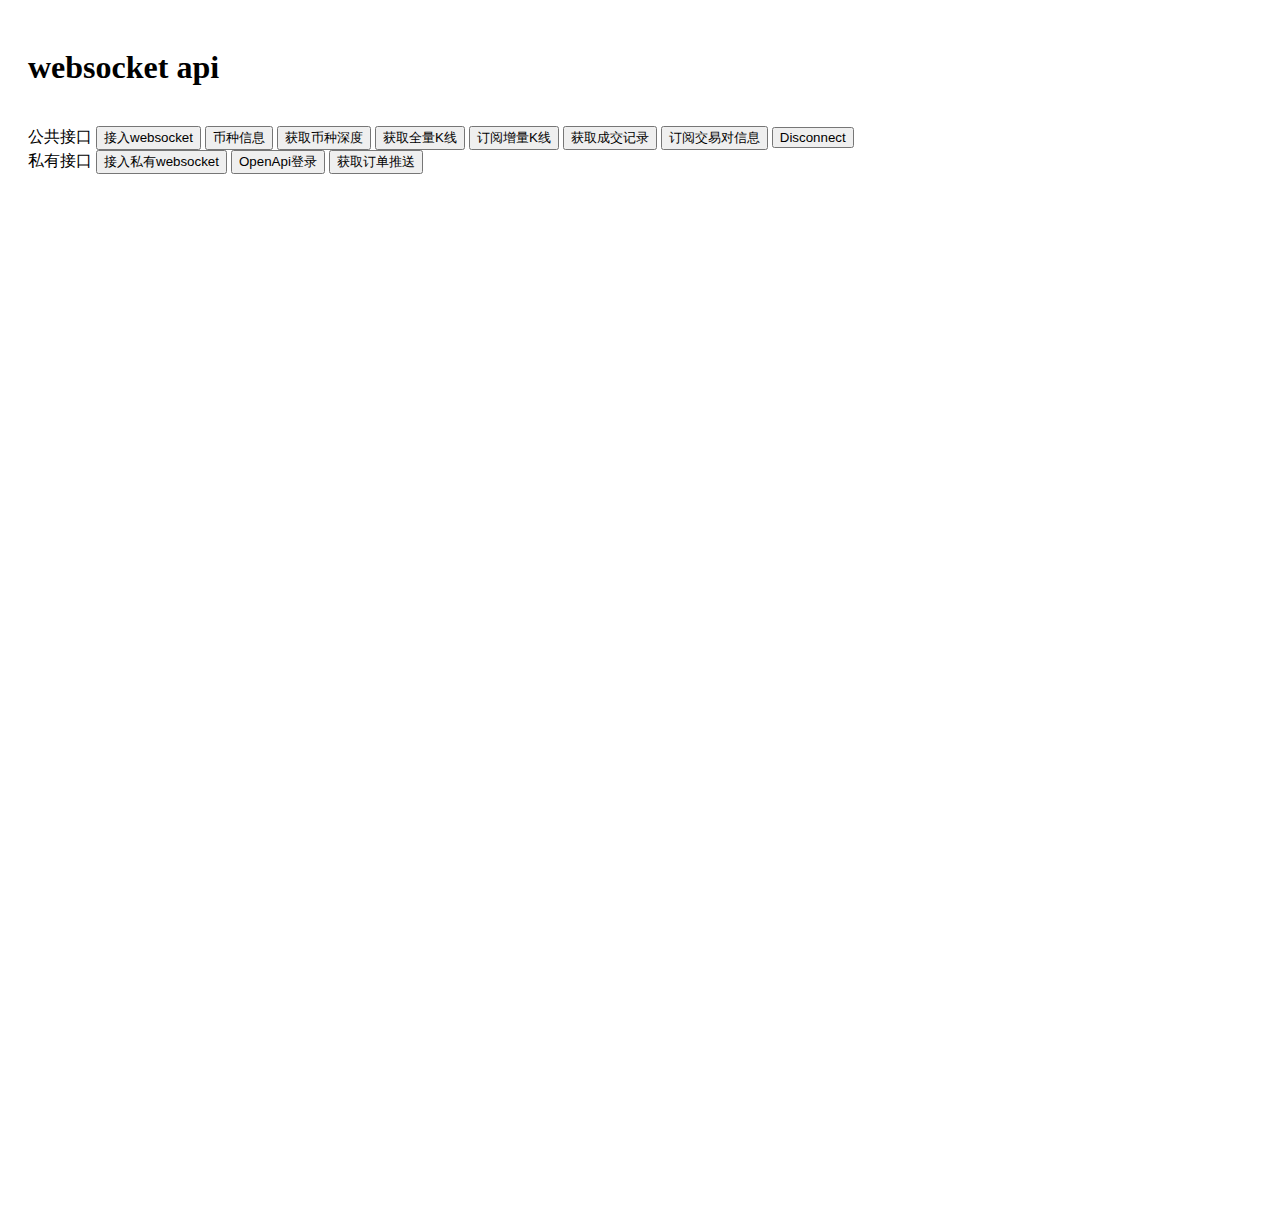
==== websocket/example/index.html @ 6285b8a4 "websocket api" ====
<!DOCTYPE html>
<html>
    <head>
        <meta http-equiv="Content-Type" content="text/html; charset=UTF-8">
        <title>websocket api</title>
        <script src="https://libs.baidu.com/jquery/1.8.3/jquery.min.js"></script>
        <script type="text/javascript" src="socket.io.js"></script>
        <style>
            body {
                padding: 20px;
            }

            #console {
                height: 1024px;
                width: 2500px;
                overflow: auto;
            }

            .username-msg {
                color: orange;
            }

            .connect-msg {
                color: green;
            }

            .disconnect-msg {
                color: red;
            }

            .send-msg {
                color: #888
            }
        </style>
    </head>
    <body>
        <h1>websocket api</h1>
        <br/>
        <div class="well form-inline" onsubmit="return false;">
            <span>公共接口</span>
            <button type="button" onClick="connection()" class="btn">接入websocket</button>
            <button type="button" onClick="getSymbol()" class="btn">币种信息</button>
            <button type="button" onClick="getDepth()" class="btn">获取币种深度</button>
            <button type="button" onClick="getKline()" class="btn">获取全量K线</button>
            <button type="button" onClick="subKline()" class="btn">订阅增量K线</button>
            <button type="button" onClick="getDeal()" class="btn">获取成交记录</button>
            <button type="button" onClick="subSymbol()" class="btn">订阅交易对信息</button>
            <button type="button" onClick="sendDisconnect()" class="btn">Disconnect</button>
        </div>
        <div class="well form-inline" onsubmit="return false;">
            <span>私有接口</span>
            <button type="button" onClick="personalConnection()" class="btn">接入私有websocket</button>
            <button type="button" onClick="login()" class="btn">OpenApi登录</button>
            <button type="button" onclick="getTriggerOrders()" class="btn">获取订单推送</button>
        </div>
        <div id="console" class="well"></div>
    </body>
    <script type="text/javascript">
        var socket

        function connection() {
            socket = io('wss://www.mxc.com', {
                transports: ['websocket', 'polling'],
                timeout: 60000,
                reconnectionDelay: 500
            });
            socket.on('connect', function () {
                output('<span class="connect-msg">连接成功</span>');
            });

            socket.on('rs.symbol', function (data) {
                output('币种信息<span class="username-msg">' + JSON.stringify(data) + ' </span>');
            });
            socket.on('rs.depth', function (data) {
                output('币种深度信息<span class="username-msg">' + JSON.stringify(data) + '</span>');
            });
            socket.on('rs.kline', function (data) {
                output('全量K线数据<span class="username-msg">' + JSON.stringify(data) + '</span>');
            });
            socket.on('push.kline', function (data) {
                output('增量K线数据<span class="username-msg">' + JSON.stringify(data) + '</span>');
            });
            socket.on('rs.deal', function (data) {
                output('成交记录<span class="username-msg">' + JSON.stringify(data) + '</span>');
            })

            socket.on('push.symbol', function (data) {
                output('交易信息<span class="username-msg">' + JSON.stringify(data) + '</span>');
            })
            socket.on('rs.trigger.orders', function (data) {
                output('交易信息<span class="username-msg">' + JSON.stringify(data) + '</span>');
            })
            socket.on('disconnect', function () {
                output('<span class="disconnect-msg">The client has disconnected! </span>');
            });
        }

        var personalSocket

        function personalConnection() {
            personalSocket = io('ws://127.0.0.1:8600', {
                transports: ['websocket', 'polling'],
                timeout: 60000,
                reconnectionDelay: 500
            });
            personalSocket.on('connect', function () {
                output('<span class="connect-msg">登录成功</span>');
            });
            personalSocket.on('disconnect', function () {
                output('<span class="disconnect-msg">The personal client has disconnected! </span>');
            });
        }


        function sendDisconnect() {
            socket.disconnect();
        }

        var a = true;

        function getSymbol() {
            socket.emit('get.symbol', {"symbol": "ETH_USDT"});
        }

        function getDepth() {
            socket.emit('get.depth', {"symbol": "VDS_USDT"});
        }

        function getKline() {
            socket.emit("get.kline", {
                "symbol": "VDS_USDT",
                "interval": "Min30",
                "start": 1561107500000,
                "end": 1561453160000
            });
        }

        function subKline() {
            socket.emit("sub.kline", {"symbol": "VDS_USDT", "interval": "Min30"});
        }

        function getDeal() {
            socket.emit("get.deal", {"symbol": "VDS_USDT"});
        }

        function subSymbol() {
            socket.emit('sub.symbol', {"symbol": "VDS_USDT"});
        }

        function getTriggerOrders() {
            socket.emit('get.trigger.orders', {"symbol": "FDS_USDT", "token": "757f589b7026e7565546585ac3b28490"})
        }

        function login() {
            personalSocket.emit('sub.personal', {
                "api_key": "mxcD0VxnC0KnJnZbSE",
                "sign": "b8d2ff6432798ef858782d7fd109ab41",
                "req_time": "1561433613583"
            });
        }

        function output(message) {
            var element = $("<div>" + message + "</div>");
            $('#console').append(element);
            $("#console").scrollTop($('#console')[0].scrollHeight);
        }
    </script>
</html>
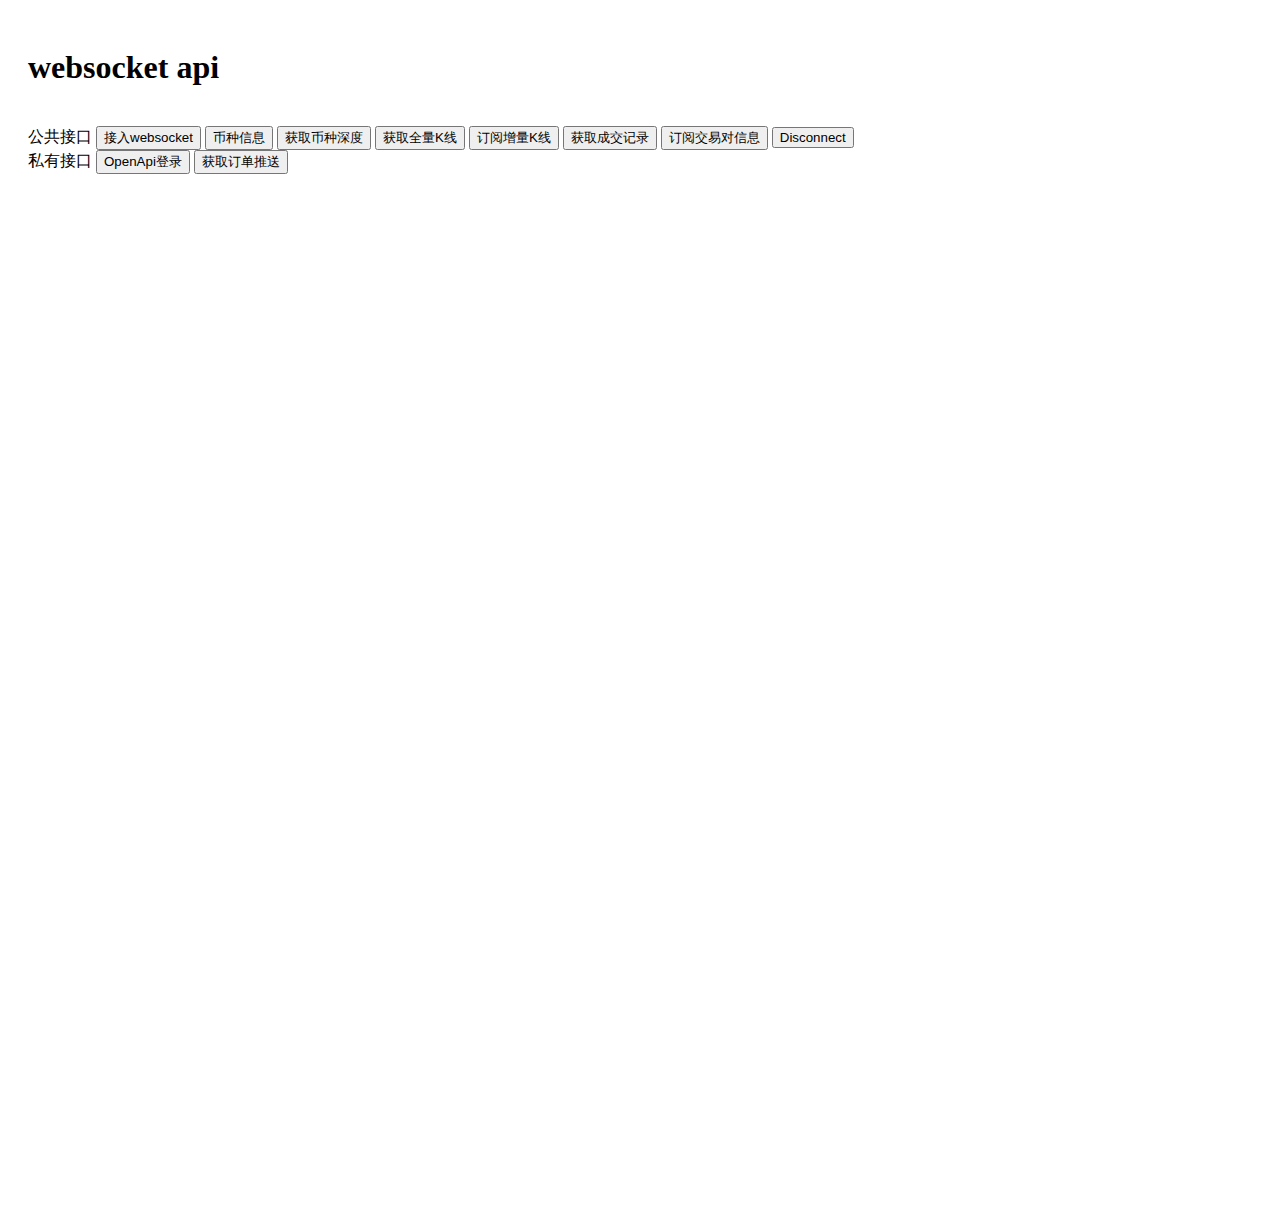
==== commit 7eaaa884: "remove coin introduce" ====
--- a/websocket/example/index.html
+++ b/websocket/example/index.html
@@ -49,7 +49,6 @@
         </div>
         <div class="well form-inline" onsubmit="return false;">
             <span>私有接口</span>
-            <button type="button" onClick="personalConnection()" class="btn">接入私有websocket</button>
             <button type="button" onClick="login()" class="btn">OpenApi登录</button>
             <button type="button" onclick="getTriggerOrders()" class="btn">获取订单推送</button>
         </div>
@@ -87,30 +86,31 @@
             socket.on('push.symbol', function (data) {
                 output('交易信息<span class="username-msg">' + JSON.stringify(data) + '</span>');
             })
+
+            socket.on('rs.orders', function () {
+                output('<span class="disconnect-msg">' + JSON.stringify(data) + '</span>');
+            });
+
+            socket.on('push.personal.order',function () {
+                output('<span class="disconnect-msg">' + JSON.stringify(data) + '</span>');
+            })
+
+            socket.on('disconnect', function () {
+                output('<span class="disconnect-msg">The client has disconnected! </span>');
+            });
+
+
+            socket.on('rs.error.msg', function (data) {
+                output('<span class="disconnect-msg"> ' + JSON.stringify(data) + ' </span>');
+            });
             socket.on('rs.trigger.orders', function (data) {
                 output('交易信息<span class="username-msg">' + JSON.stringify(data) + '</span>');
             })
-            socket.on('disconnect', function () {
-                output('<span class="disconnect-msg">The client has disconnected! </span>');
-            });
+            socket.on('push.personal.order',function (data) {
+                output('<span class="disconnect-msg">' + JSON.stringify(data) + '</span>');
+            })
+
         }
-
-        var personalSocket
-
-        function personalConnection() {
-            personalSocket = io('ws://127.0.0.1:8600', {
-                transports: ['websocket', 'polling'],
-                timeout: 60000,
-                reconnectionDelay: 500
-            });
-            personalSocket.on('connect', function () {
-                output('<span class="connect-msg">登录成功</span>');
-            });
-            personalSocket.on('disconnect', function () {
-                output('<span class="disconnect-msg">The personal client has disconnected! </span>');
-            });
-        }
-
 
         function sendDisconnect() {
             socket.disconnect();
@@ -152,7 +152,7 @@
         }
 
         function login() {
-            personalSocket.emit('sub.personal', {
+            socket.emit('sub.personal', {
                 "api_key": "mxcD0VxnC0KnJnZbSE",
                 "sign": "b8d2ff6432798ef858782d7fd109ab41",
                 "req_time": "1561433613583"
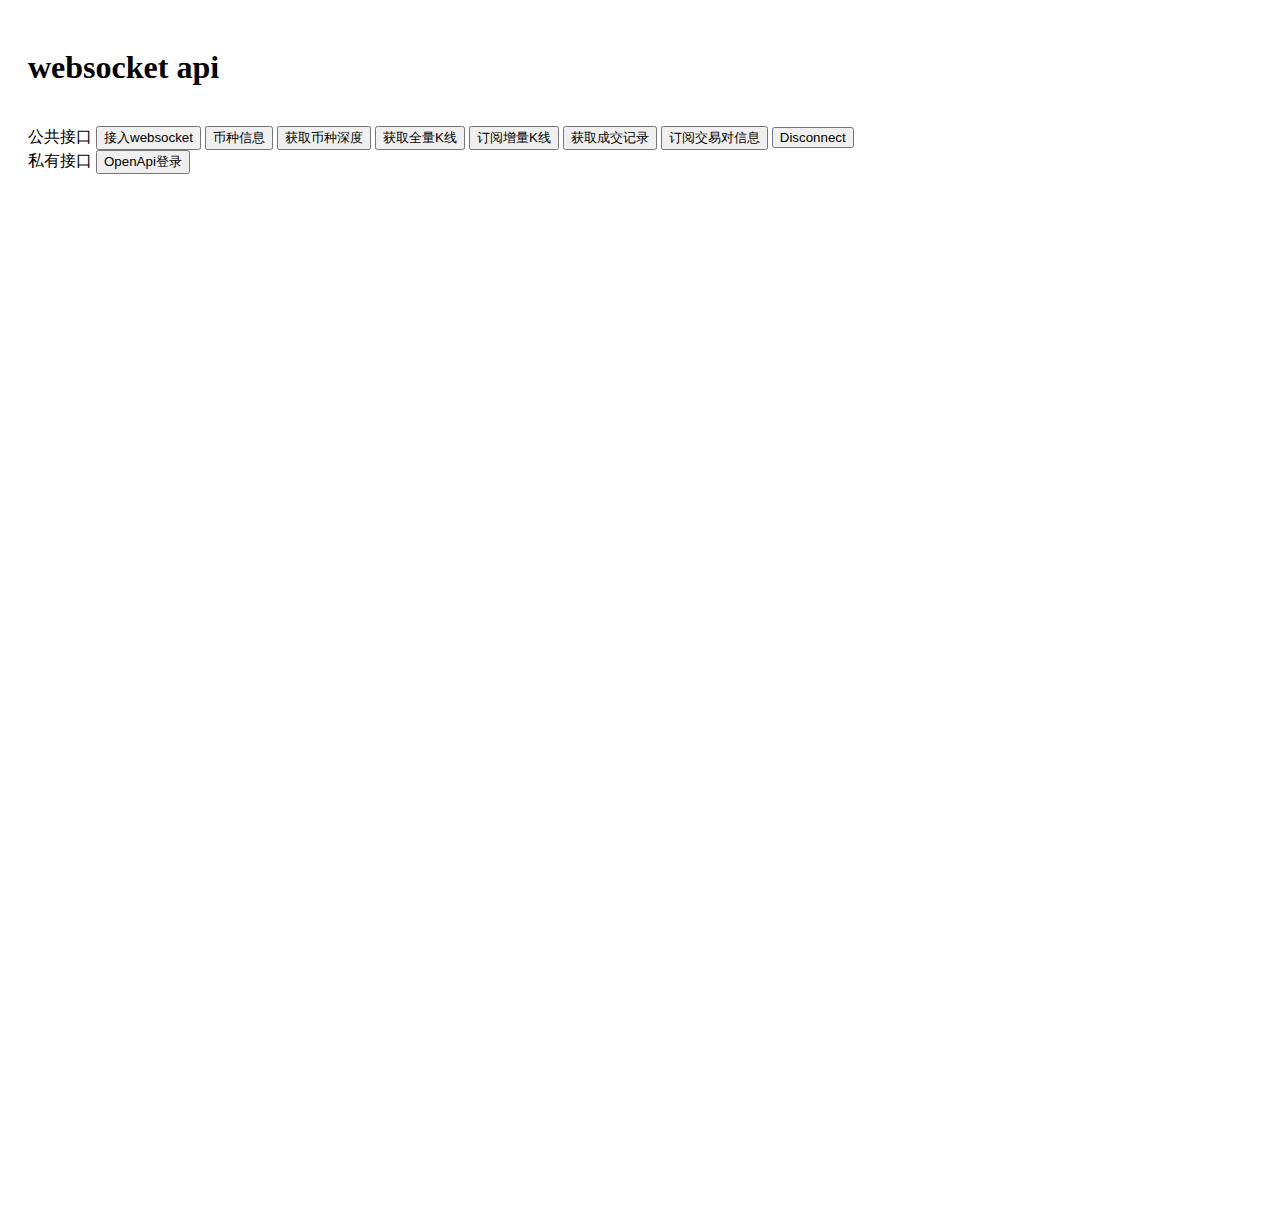
==== commit 1c3eb82c: "remove unuse api" ====
--- a/websocket/example/index.html
+++ b/websocket/example/index.html
@@ -50,7 +50,6 @@
         <div class="well form-inline" onsubmit="return false;">
             <span>私有接口</span>
             <button type="button" onClick="login()" class="btn">OpenApi登录</button>
-            <button type="button" onclick="getTriggerOrders()" class="btn">获取订单推送</button>
         </div>
         <div id="console" class="well"></div>
     </body>
@@ -103,9 +102,7 @@
             socket.on('rs.error.msg', function (data) {
                 output('<span class="disconnect-msg"> ' + JSON.stringify(data) + ' </span>');
             });
-            socket.on('rs.trigger.orders', function (data) {
-                output('交易信息<span class="username-msg">' + JSON.stringify(data) + '</span>');
-            })
+            
             socket.on('push.personal.order',function (data) {
                 output('<span class="disconnect-msg">' + JSON.stringify(data) + '</span>');
             })
@@ -147,13 +144,10 @@
             socket.emit('sub.symbol', {"symbol": "VDS_USDT"});
         }
 
-        function getTriggerOrders() {
-            socket.emit('get.trigger.orders', {"symbol": "FDS_USDT", "token": "757f589b7026e7565546585ac3b28490"})
-        }
 
         function login() {
             socket.emit('sub.personal', {
-                "api_key": "mxcD0VxnC0KnJnZbSE",
+                "api_key": "api_key",
                 "sign": "b8d2ff6432798ef858782d7fd109ab41",
                 "req_time": "1561433613583"
             });
